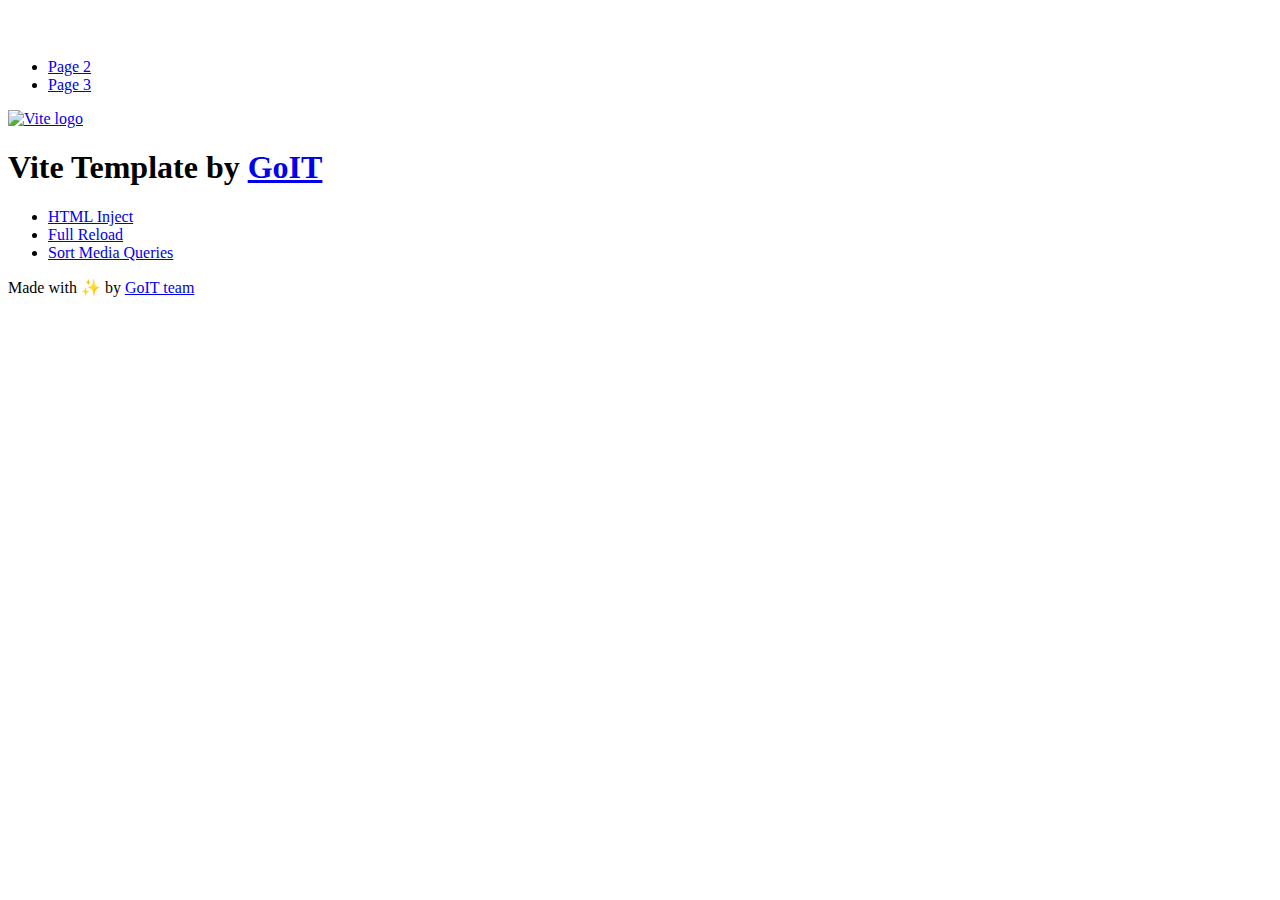
==== index.html @ 775c1e0a "Deploying to gh-pages from @ Oleg-Gaponenko/goit-js-hw-11@887deb271b7749274cdf0dce9fa165a7a7ec5d1e 🚀" ====
<!DOCTYPE html>
<html lang="en">
  <head>
    <meta charset="UTF-8" />
    <link rel="icon" type="image/svg+xml" href="/vanilla-app-template/favicon.svg" />
    <meta name="viewport" content="width=device-width, initial-scale=1.0" />
    <title>Vanilla App Template</title>
    <script type="module" crossorigin src="/vanilla-app-template/index.js"></script>
    <link rel="stylesheet" crossorigin href="/vanilla-app-template/assets/styles-DvPDDfy5.css">
  </head>
  <body>
    <header class="header">
  <div class="container">
    <nav class="nav">
      <a class="nav-logo" href="./index.html" aria-label="Site logo">
        <svg class="nav-logo-icon" width="100" height="30">
          <use href="/vanilla-app-template/assets/sprite-E8vg0sBb.svg#logo"></use>
        </svg>
      </a>
      <ul class="nav-list">
        <li class="nav-item">
          <a class="nav-link {=$highlight-act}" href="./page-2.html">Page 2</a>
        </li>
        <li class="nav-item">
          <a class="nav-link {=$highlight-curr}" href="./page-3.html">Page 3</a>
        </li>
      </ul>
    </nav>
  </div>
</header>


    <main>
      <!-- Loads the specified .html file -->
      <section class="vite-promo">
  <div class="container">
    <div class="vite-promo-thumb">
      <a
        class="vite-promo-link"
        href="https://vitejs.dev/"
        target="_blank"
        rel="noopener noreferrer"
        aria-label="Link to Vite official website"
        title="Vite.js  build tool"
      >
        <!-- Path to images as from index.html file -->
        <img
          class="pic"
          src="/vanilla-app-template/assets/vite-logo-9o_aqrTe.png"
          alt="Vite logo"
          width="640"
          height="640"
        />
      </a>
    </div>
    <h1 class="main-title">
      <span class="main-title-gradient">Vite</span>
      Template by
      <a
        class="main-title-link"
        href="https://github.com/goitacademy/vanilla-app-template"
        target="_blank"
        rel="noopener noreferrer"
      >
        GoIT
      </a>
    </h1>
  </div>
</section>

      <article class="badges">
  <div class="container">
    <ul class="badges-list">
      <li class="badges-item">
        <a
          class="badges-link"
          href="https://www.npmjs.com/package/vite-plugin-html-inject"
          target="_blank"
          rel="noopener noreferrer"
        >
          HTML Inject
        </a>
      </li>
      <li class="badges-item">
        <a
          class="badges-link"
          href="https://www.npmjs.com/package/vite-plugin-full-reload"
          target="_blank"
          rel="noopener noreferrer"
        >
          Full Reload
        </a>
      </li>
      <li class="badges-item">
        <a
          class="badges-link"
          href="https://www.npmjs.com/package/postcss-sort-media-queries"
          target="_blank"
          rel="noopener noreferrer"
        >
          Sort Media Queries
        </a>
      </li>
    </ul>
  </div>
</article>

    </main>

    <footer class="footer">
  <div class="container">
    <p class="footer-desc">
      Made with ✨ by
      <a
        class="footer-link"
        href="https://goit.global/ua/"
        target="_blank"
        rel="noopener noreferrer"
      >
        GoIT team
      </a>
    </p>
  </div>
</footer>


  </body>
</html>
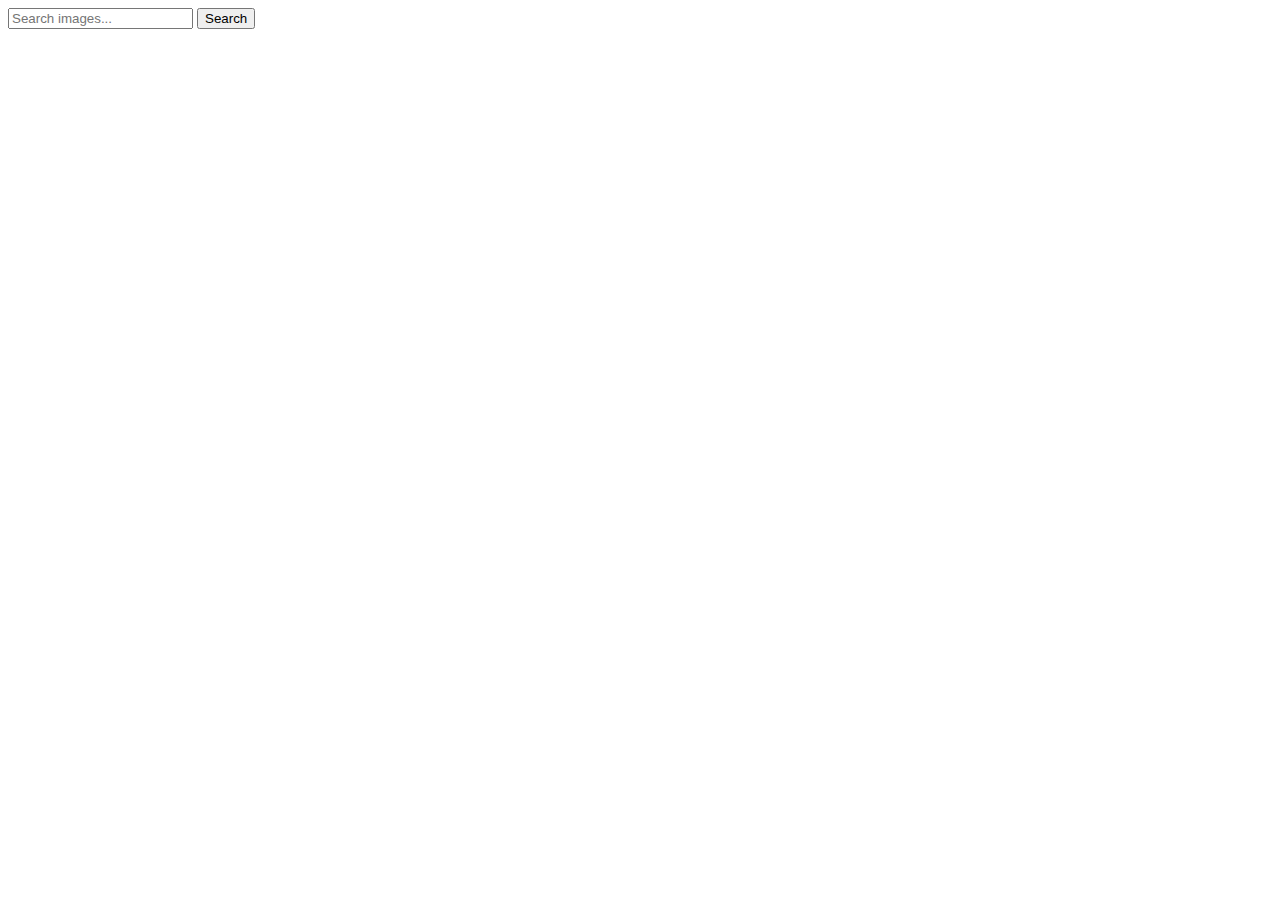
==== commit 44f4ee43: "Deploying to gh-pages from @ Oleg-Gaponenko/goit-js-hw-11@6adabfc1bb3966c11e91098182076e5edb3400ca 🚀" ====
--- a/index.html
+++ b/index.html
@@ -2,127 +2,25 @@
 <html lang="en">
   <head>
     <meta charset="UTF-8" />
-    <link rel="icon" type="image/svg+xml" href="/vanilla-app-template/favicon.svg" />
+    <link rel="icon" type="image/svg+xml" href="/favicon.svg" />
     <meta name="viewport" content="width=device-width, initial-scale=1.0" />
-    <title>Vanilla App Template</title>
-    <script type="module" crossorigin src="/vanilla-app-template/index.js"></script>
-    <link rel="stylesheet" crossorigin href="/vanilla-app-template/assets/styles-DvPDDfy5.css">
+    <title>Image Search</title>
+    <script type="module" crossorigin src="/goit-js-hw-11/index.js"></script>
+    <link rel="stylesheet" crossorigin href="/goit-js-hw-11/assets/index-D8Btx21I.css">
   </head>
   <body>
-    <header class="header">
-  <div class="container">
-    <nav class="nav">
-      <a class="nav-logo" href="./index.html" aria-label="Site logo">
-        <svg class="nav-logo-icon" width="100" height="30">
-          <use href="/vanilla-app-template/assets/sprite-E8vg0sBb.svg#logo"></use>
-        </svg>
-      </a>
-      <ul class="nav-list">
-        <li class="nav-item">
-          <a class="nav-link {=$highlight-act}" href="./page-2.html">Page 2</a>
-        </li>
-        <li class="nav-item">
-          <a class="nav-link {=$highlight-curr}" href="./page-3.html">Page 3</a>
-        </li>
-      </ul>
-    </nav>
-  </div>
-</header>
-
-
-    <main>
-      <!-- Loads the specified .html file -->
-      <section class="vite-promo">
-  <div class="container">
-    <div class="vite-promo-thumb">
-      <a
-        class="vite-promo-link"
-        href="https://vitejs.dev/"
-        target="_blank"
-        rel="noopener noreferrer"
-        aria-label="Link to Vite official website"
-        title="Vite.js  build tool"
-      >
-        <!-- Path to images as from index.html file -->
-        <img
-          class="pic"
-          src="/vanilla-app-template/assets/vite-logo-9o_aqrTe.png"
-          alt="Vite logo"
-          width="640"
-          height="640"
+    <form class="form">
+      <label class="query-label">
+        <input
+          class="query-input"
+          type="text"
+          name="search-text"
+          placeholder="Search images..."
+          required
         />
-      </a>
-    </div>
-    <h1 class="main-title">
-      <span class="main-title-gradient">Vite</span>
-      Template by
-      <a
-        class="main-title-link"
-        href="https://github.com/goitacademy/vanilla-app-template"
-        target="_blank"
-        rel="noopener noreferrer"
-      >
-        GoIT
-      </a>
-    </h1>
-  </div>
-</section>
-
-      <article class="badges">
-  <div class="container">
-    <ul class="badges-list">
-      <li class="badges-item">
-        <a
-          class="badges-link"
-          href="https://www.npmjs.com/package/vite-plugin-html-inject"
-          target="_blank"
-          rel="noopener noreferrer"
-        >
-          HTML Inject
-        </a>
-      </li>
-      <li class="badges-item">
-        <a
-          class="badges-link"
-          href="https://www.npmjs.com/package/vite-plugin-full-reload"
-          target="_blank"
-          rel="noopener noreferrer"
-        >
-          Full Reload
-        </a>
-      </li>
-      <li class="badges-item">
-        <a
-          class="badges-link"
-          href="https://www.npmjs.com/package/postcss-sort-media-queries"
-          target="_blank"
-          rel="noopener noreferrer"
-        >
-          Sort Media Queries
-        </a>
-      </li>
-    </ul>
-  </div>
-</article>
-
-    </main>
-
-    <footer class="footer">
-  <div class="container">
-    <p class="footer-desc">
-      Made with ✨ by
-      <a
-        class="footer-link"
-        href="https://goit.global/ua/"
-        target="_blank"
-        rel="noopener noreferrer"
-      >
-        GoIT team
-      </a>
-    </p>
-  </div>
-</footer>
-
+      </label>
+      <button class="submit-button" type="submit">Search</button>
+    </form>
 
   </body>
 </html>
